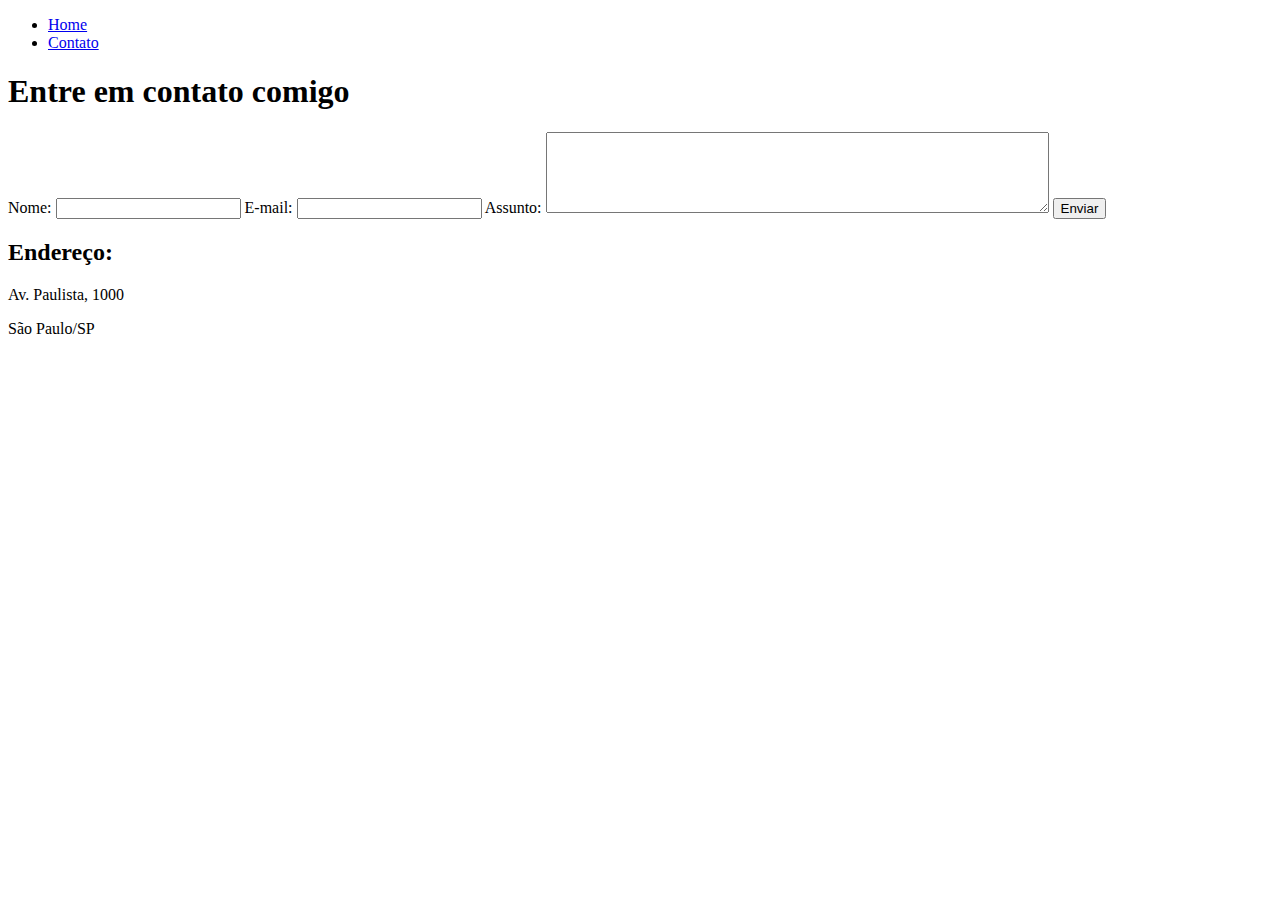
==== contato.html @ 0983b26e "Criando HTML das páginas" ====
<!DOCTYPE html>
<html lang="PT-BR">
<head>
    <meta charset="UTF-8">
    <meta http-equiv="X-UA-Compatible" content="IE=edge">
    <meta name="viewport" content="width=device-width, initial-scale=1.0">
    <title>Contato</title>
</head>
<body>
    <ul>
        <li>
            <a href="index.html">Home</a>
        </li>
        <li>
            <a href="contato.html">Contato</a>
        </li>
    </ul>

    <h1>Entre em contato comigo</h1>

    <form>
        <label for="nome">Nome:</label>
        <input type="text" id="nome">

        <label for="email">E-mail:</label>
        <input type="email" id="email">

        <label for="assunto">Assunto:</label>
        <textarea name="assunto" id="assunto" cols="60" rows="5"></textarea>

        <button>Enviar</button>

        <h2>Endereço: </h2>
        <p>Av. Paulista, 1000</p>
        <p>São Paulo/SP</p>

        <iframe src="https://www.google.com/maps/embed?pb=!1m18!1m12!1m3!1d3657.098169135363!2d-46.65412628554285!3d-23.56491746760758!2m3!1f0!2f0!3f0!3m2!1i1024!2i768!4f13.1!3m3!1m2!1s0x94ce5994f2e15a7d%3A0xdeb92126793e5e90!2sAv.%20Paulista%2C%201000%20-%20Bela%20Vista%2C%20S%C3%A3o%20Paulo%20-%20SP%2C%2001310-100!5e0!3m2!1spt-BR!2sbr!4v1629213213271!5m2!1spt-BR!2sbr" width="600" height="450" style="border:0;" allowfullscreen="" loading="lazy"></iframe>
    </form>
</body>
</html>
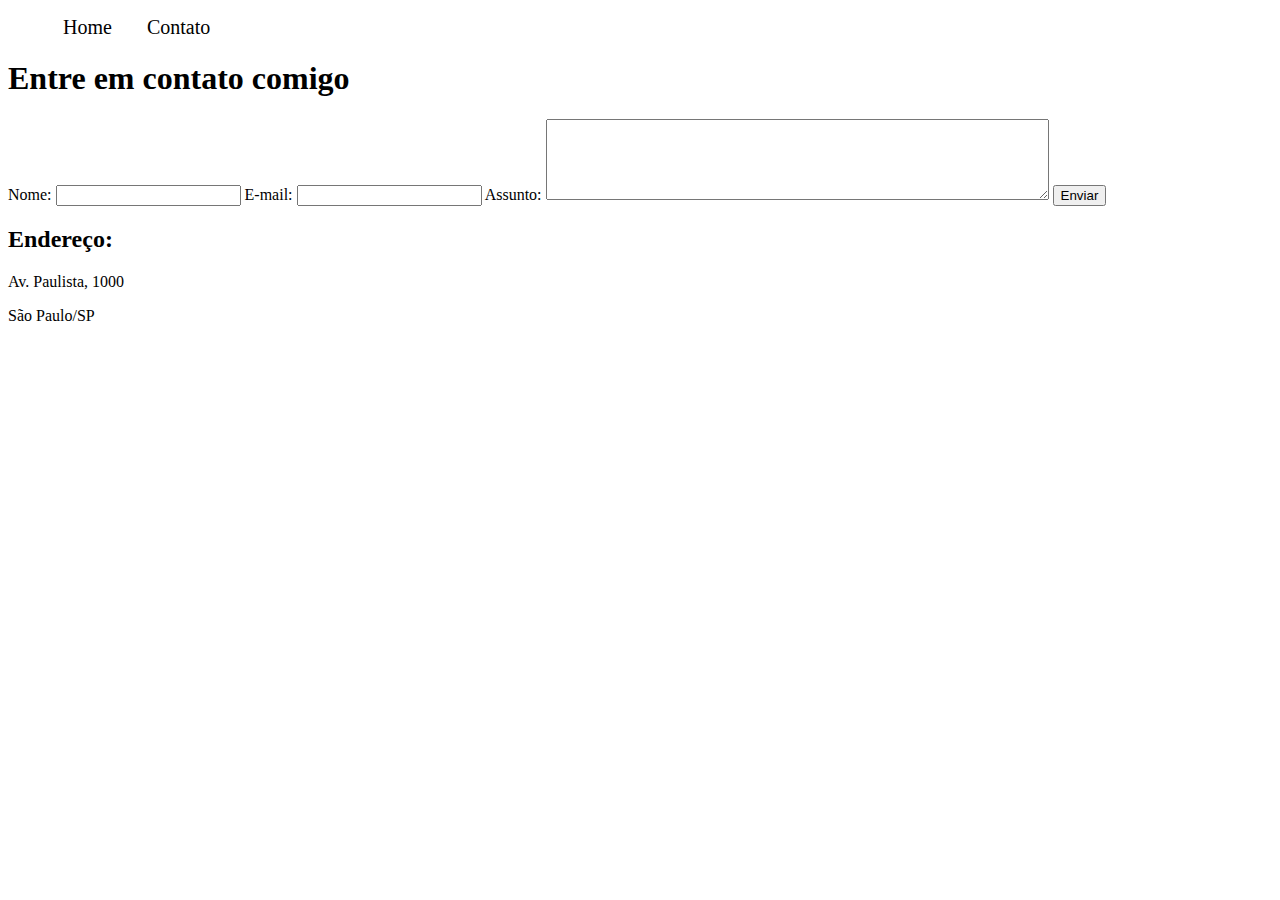
==== commit 122ca7eb: "Estilizando a página index.html" ====
--- a/contato.html
+++ b/contato.html
@@ -5,9 +5,10 @@
     <meta http-equiv="X-UA-Compatible" content="IE=edge">
     <meta name="viewport" content="width=device-width, initial-scale=1.0">
     <title>Contato</title>
+    <link rel="stylesheet" href="./assets/css/style.css">
 </head>
 <body>
-    <ul>
+    <ul id="menu">
         <li>
             <a href="index.html">Home</a>
         </li>
--- a/assets/css/style.css
+++ b/assets/css/style.css
@@ -0,0 +1,56 @@
+/*Estilos da página index.html*/
+
+.center {
+    text-align: center;
+}
+
+.container {
+    display: flex;
+    flex-flow: row;
+    justify-content: center;
+    align-items: center;
+}
+
+#menu li{
+display: inline;
+padding: 15px;
+font-size: 20px;
+}
+
+/*referente ao sublinhado e cor dos links*/
+#menu li a{
+    text-decoration: none;
+    color: black;
+}
+
+/*Quando o ponteiro estiver sob o menu, ele muda de cor*/
+#menu li a:hover{
+    color: gray
+}
+
+.p30 {
+    padding: 30px
+}
+
+.br50 {
+    border-radius: 50%;
+}
+
+.wh300 {
+    width: 300px;
+    height: 300px;
+}
+
+.tmSocial {
+    width: 30px;
+    height: 30px;
+}
+
+.mb50 {
+    margin-bottom: 50px;
+}
+
+
+
+
+/*Estilos da página contato.html*/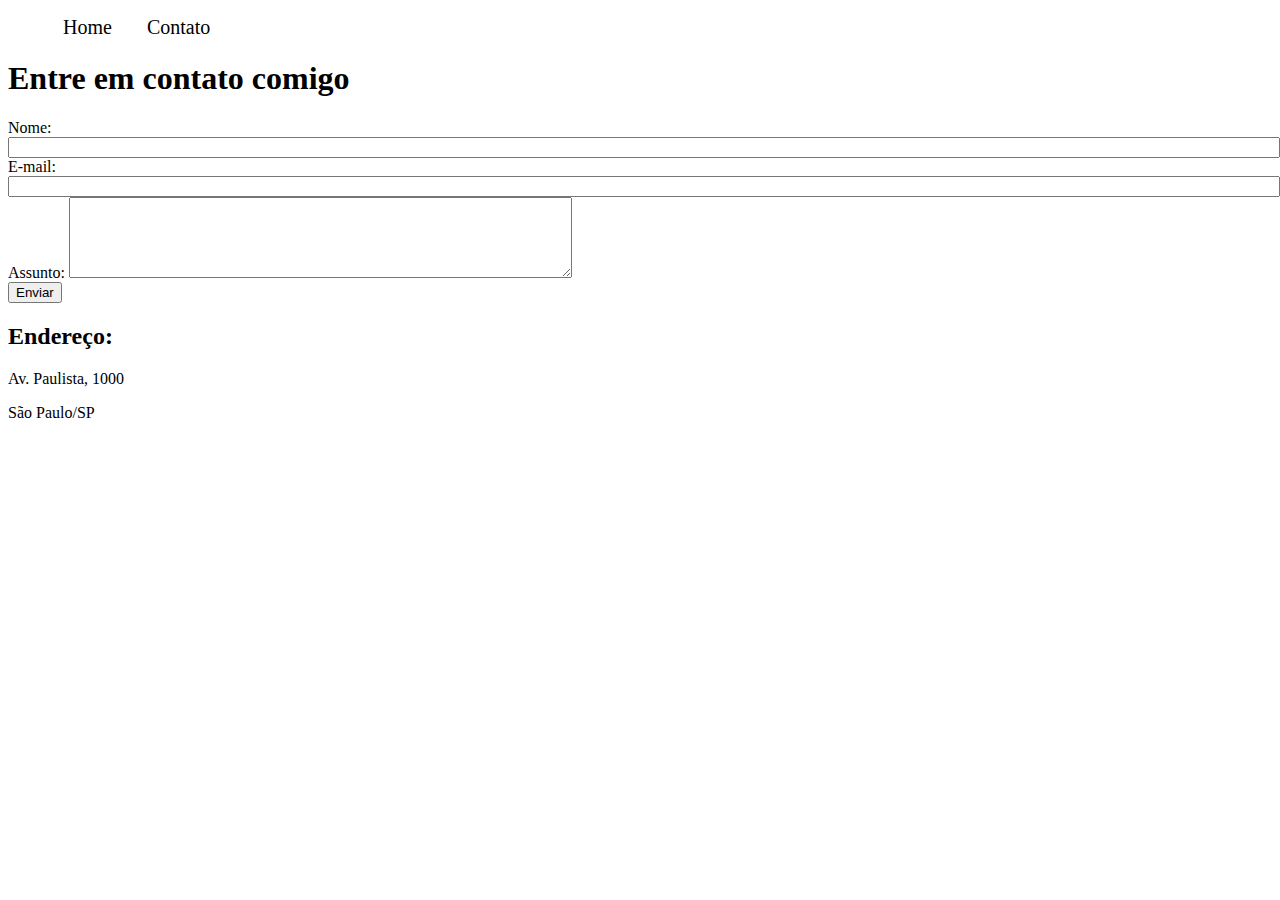
==== commit b51b41da: "Inserindo camada JS" ====
--- a/contato.html
+++ b/contato.html
@@ -21,21 +21,25 @@
 
     <form>
         <label for="nome">Nome:</label>
-        <input type="text" id="nome">
+        <input type="text" id="nome" onkeyup="validaNome()">
+        <div id="txtNome"></div>
 
         <label for="email">E-mail:</label>
-        <input type="email" id="email">
+        <input type="email" id="email" onkeyup="validaEmail()">
+        <div id="txtEmail"></div>
 
         <label for="assunto">Assunto:</label>
-        <textarea name="assunto" id="assunto" cols="60" rows="5"></textarea>
+        <textarea name="assunto" id="assunto" cols="60" rows="5" onkeyup="validaAssunto()"></textarea>
+        <div id="txtAssunto"></div>
 
-        <button>Enviar</button>
+        <button onclick="enviar()">Enviar</button>
 
         <h2>Endereço: </h2>
         <p>Av. Paulista, 1000</p>
         <p>São Paulo/SP</p>
 
-        <iframe src="https://www.google.com/maps/embed?pb=!1m18!1m12!1m3!1d3657.098169135363!2d-46.65412628554285!3d-23.56491746760758!2m3!1f0!2f0!3f0!3m2!1i1024!2i768!4f13.1!3m3!1m2!1s0x94ce5994f2e15a7d%3A0xdeb92126793e5e90!2sAv.%20Paulista%2C%201000%20-%20Bela%20Vista%2C%20S%C3%A3o%20Paulo%20-%20SP%2C%2001310-100!5e0!3m2!1spt-BR!2sbr!4v1629213213271!5m2!1spt-BR!2sbr" width="600" height="450" style="border:0;" allowfullscreen="" loading="lazy"></iframe>
+        <iframe  src="https://www.google.com/maps/embed?pb=!1m18!1m12!1m3!1d3657.098169135363!2d-46.65412628554285!3d-23.56491746760758!2m3!1f0!2f0!3f0!3m2!1i1024!2i768!4f13.1!3m3!1m2!1s0x94ce5994f2e15a7d%3A0xdeb92126793e5e90!2sAv.%20Paulista%2C%201000%20-%20Bela%20Vista%2C%20S%C3%A3o%20Paulo%20-%20SP%2C%2001310-100!5e0!3m2!1spt-BR!2sbr!4v1629213213271!5m2!1spt-BR!2sbr" width="600" height="450" style="border:0;" allowfullscreen="" loading="lazy" id = "mapa" onmousemove="mapaZoom()" onmouseout="mapaNormal()"></iframe>
     </form>
+    <script src="./assets/js/script.js"></script>
 </body>
 </html>